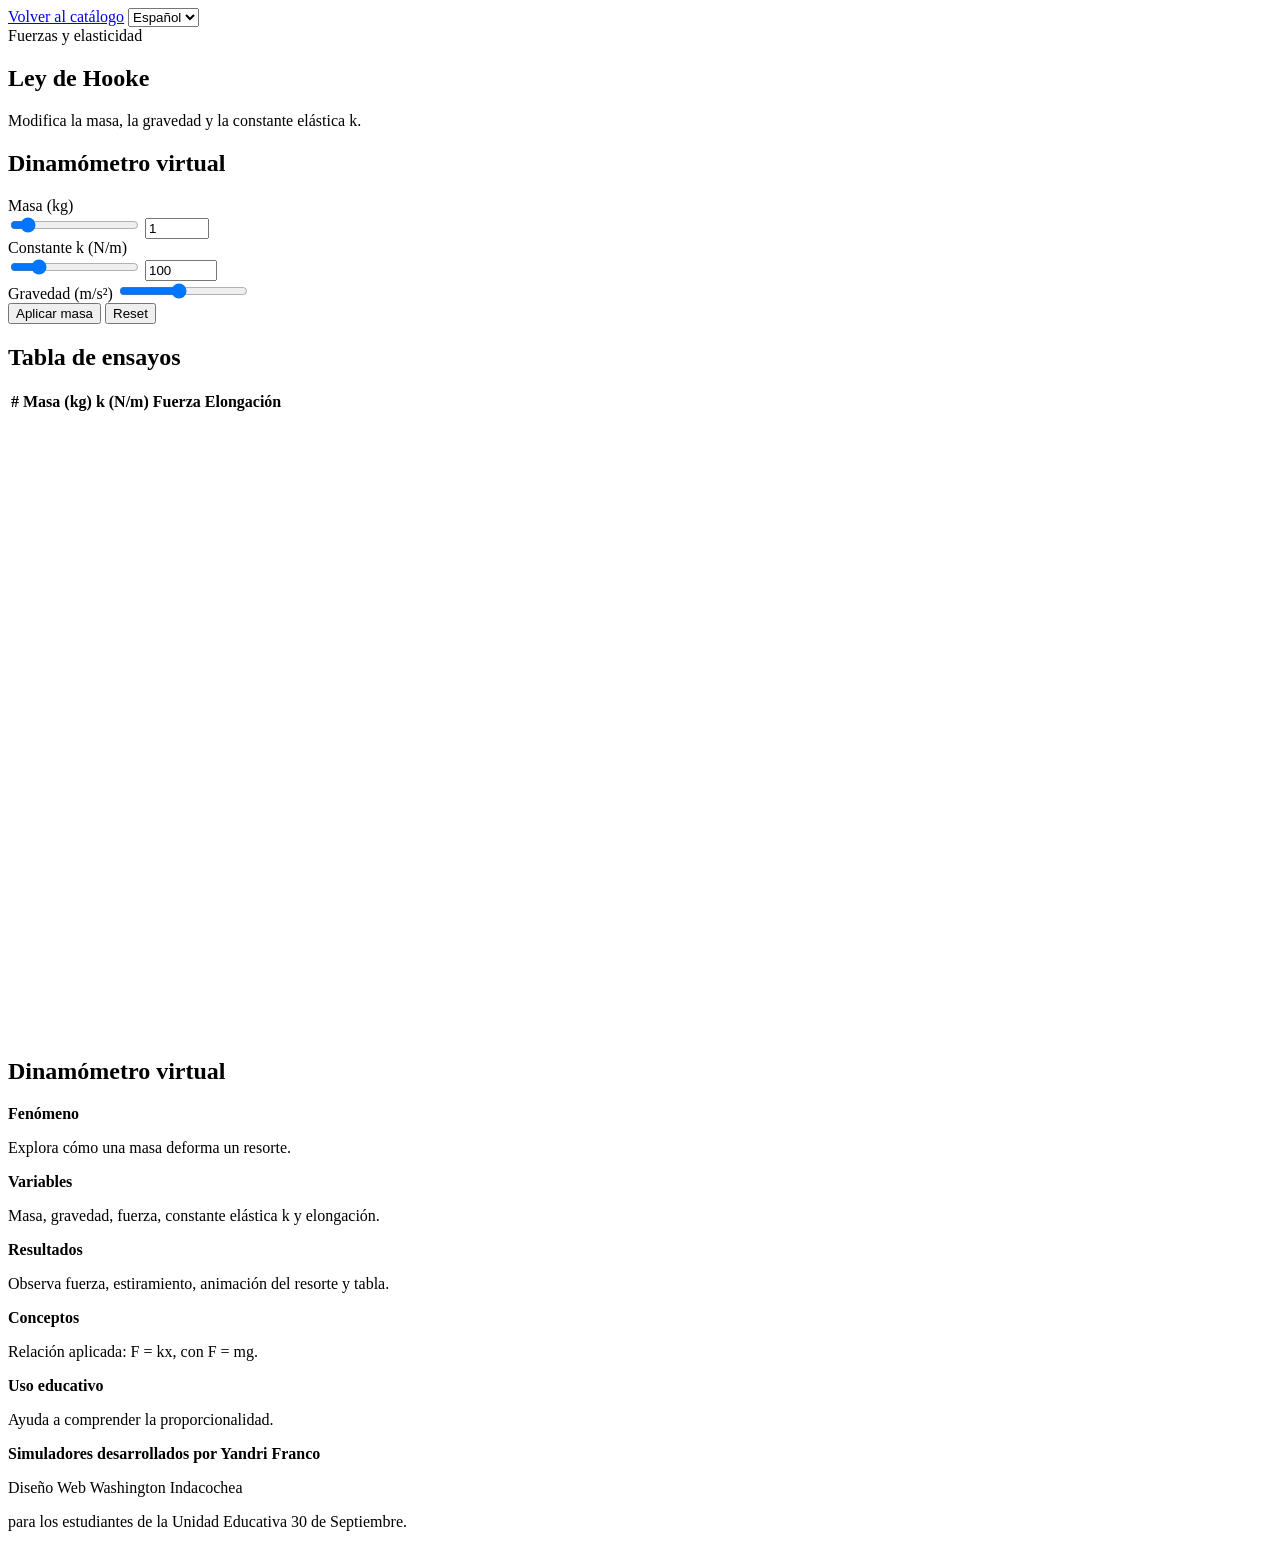
==== simulators/hooke/index.html @ cb013e96 "fix(assets): add comprehensive favicon fallbacks - Added favicon.ico, favicon-32.png, and apple-touc" ====
<!DOCTYPE html>
<html lang="es">
<head>
  <meta charset="UTF-8">
  <meta name="viewport" content="width=device-width, initial-scale=1.0">
  <meta name="description" content="Simulador de Ley de Hooke.">
  <title>Ley de Hooke | Laboratorio Virtual de Física</title>
  <link rel="icon" href="../../assets/icons/favicon.svg" type="image/svg+xml">
  <link rel="icon" href="../../assets/icons/favicon-32.png" sizes="32x32" type="image/png">
  <link rel="shortcut icon" href="../../assets/icons/favicon.ico" type="image/x-icon">
  <link rel="apple-touch-icon" href="../../assets/icons/apple-touch-icon.png">
  <link rel="stylesheet" href="../../assets/css/simulator.css">
  <link rel="stylesheet" href="style.css">
</head>
<body>
  <header class="sim-header">
    <nav class="sim-nav" aria-label="Principal">
      <a class="back-link" href="../../" data-i18n="footer.backHome">Volver al catálogo</a>
      <select class="language-select" data-language-select aria-label="Idioma">
        <option value="es">Español</option>
        <option value="en">English</option>
      </select>
    </nav>
  </header>

  <main>
    <section class="sim-hero">
      <span class="badge" data-i18n="simulators.hooke.badge">Fuerzas y elasticidad</span>
      <h1 data-i18n="simulators.hooke.title">Ley de Hooke</h1>
      <p data-i18n="simulators.hooke.intro">Modifica la masa, la gravedad y la constante elástica k.</p>
    </section>

    <section class="lab-layout">
      <aside class="panel">
        <h2 data-i18n="simulators.hooke.introTitle">Dinamómetro virtual</h2>
        <div class="control">
          <label for="masa" data-i18n="simulators.hooke.controls.mass">Masa (kg)</label>
          <div class="dual-input">
            <input type="range" id="masa" min="0.1" max="10" step="0.1" value="1">
            <input type="number" id="masaNum" min="0.1" max="10" step="0.1" value="1">
          </div>
          <div class="value" id="mVal"></div>
        </div>

        <div class="control">
          <label for="k" data-i18n="simulators.hooke.controls.spring">Constante k (N/m)</label>
          <div class="dual-input">
            <input type="range" id="k" min="10" max="500" step="0.1" value="100">
            <input type="number" id="kNum" min="10" max="500" step="0.1" value="100">
          </div>
          <div class="value" id="kVal"></div>
        </div>

        <div class="control">
          <label for="g" data-i18n="simulators.hooke.controls.gravity">Gravedad (m/s²)</label>
          <input type="range" id="g" min="1" max="20" step="0.1" value="9.8">
          <div class="value" id="gVal"></div>
        </div>

        <div class="button-row">
          <button class="button primary" id="applyBtn" type="button" data-i18n="simulators.hooke.controls.apply">Aplicar masa</button>
          <button class="button warning" id="resetBtn" type="button" data-i18n="simulators.hooke.controls.reset">Reset</button>
        </div>

        <h2 data-i18n="simulators.hooke.controls.table">Tabla de ensayos</h2>
        <div class="table-wrap">
          <table>
            <thead>
              <tr><th>#</th><th data-i18n="simulators.hooke.controls.mass">Masa (kg)</th><th>k (N/m)</th><th data-i18n="simulators.hooke.controls.force">Fuerza</th><th data-i18n="simulators.hooke.controls.elongation">Elongación</th></tr>
            </thead>
            <tbody id="tabla"></tbody>
          </table>
        </div>
      </aside>

      <div class="workspace">
        <div class="canvas-panel">
          <canvas class="hooke-canvas" id="cv" width="420" height="620"></canvas>
        </div>
        <article class="learn-panel">
          <h2 data-i18n="simulators.hooke.introTitle">Dinamómetro virtual</h2>
          <div class="learn-grid">
            <div class="learn-item"><strong data-i18n="learn.phenomenon">Fenómeno</strong><p data-i18n="simulators.hooke.description">Explora cómo una masa deforma un resorte.</p></div>
            <div class="learn-item"><strong data-i18n="learn.variables">Variables</strong><p data-i18n="simulators.hooke.variables">Masa, gravedad, fuerza, constante elástica k y elongación.</p></div>
            <div class="learn-item"><strong data-i18n="learn.results">Resultados</strong><p data-i18n="simulators.hooke.results">Observa fuerza, estiramiento, animación del resorte y tabla.</p></div>
            <div class="learn-item"><strong data-i18n="learn.concepts">Conceptos</strong><p data-i18n="simulators.hooke.formula">Relación aplicada: F = kx, con F = mg.</p></div>
            <div class="learn-item"><strong data-i18n="learn.educationalUse">Uso educativo</strong><p data-i18n="simulators.hooke.use">Ayuda a comprender la proporcionalidad.</p></div>
          </div>
        </article>
      </div>
    </section>
  </main>

  <section class="credits" aria-label="Créditos">
    <p><strong data-i18n="credits.line1">Simuladores desarrollados por Yandri Franco</strong></p>
    <p data-i18n="credits.line2">Diseño Web Washington Indacochea</p>
    <p data-i18n="credits.line3">para los estudiantes de la Unidad Educativa 30 de Septiembre.</p>
  </section>

  <script src="../../assets/js/i18n.js"></script>
  <script src="script.js"></script>
</body>
</html>
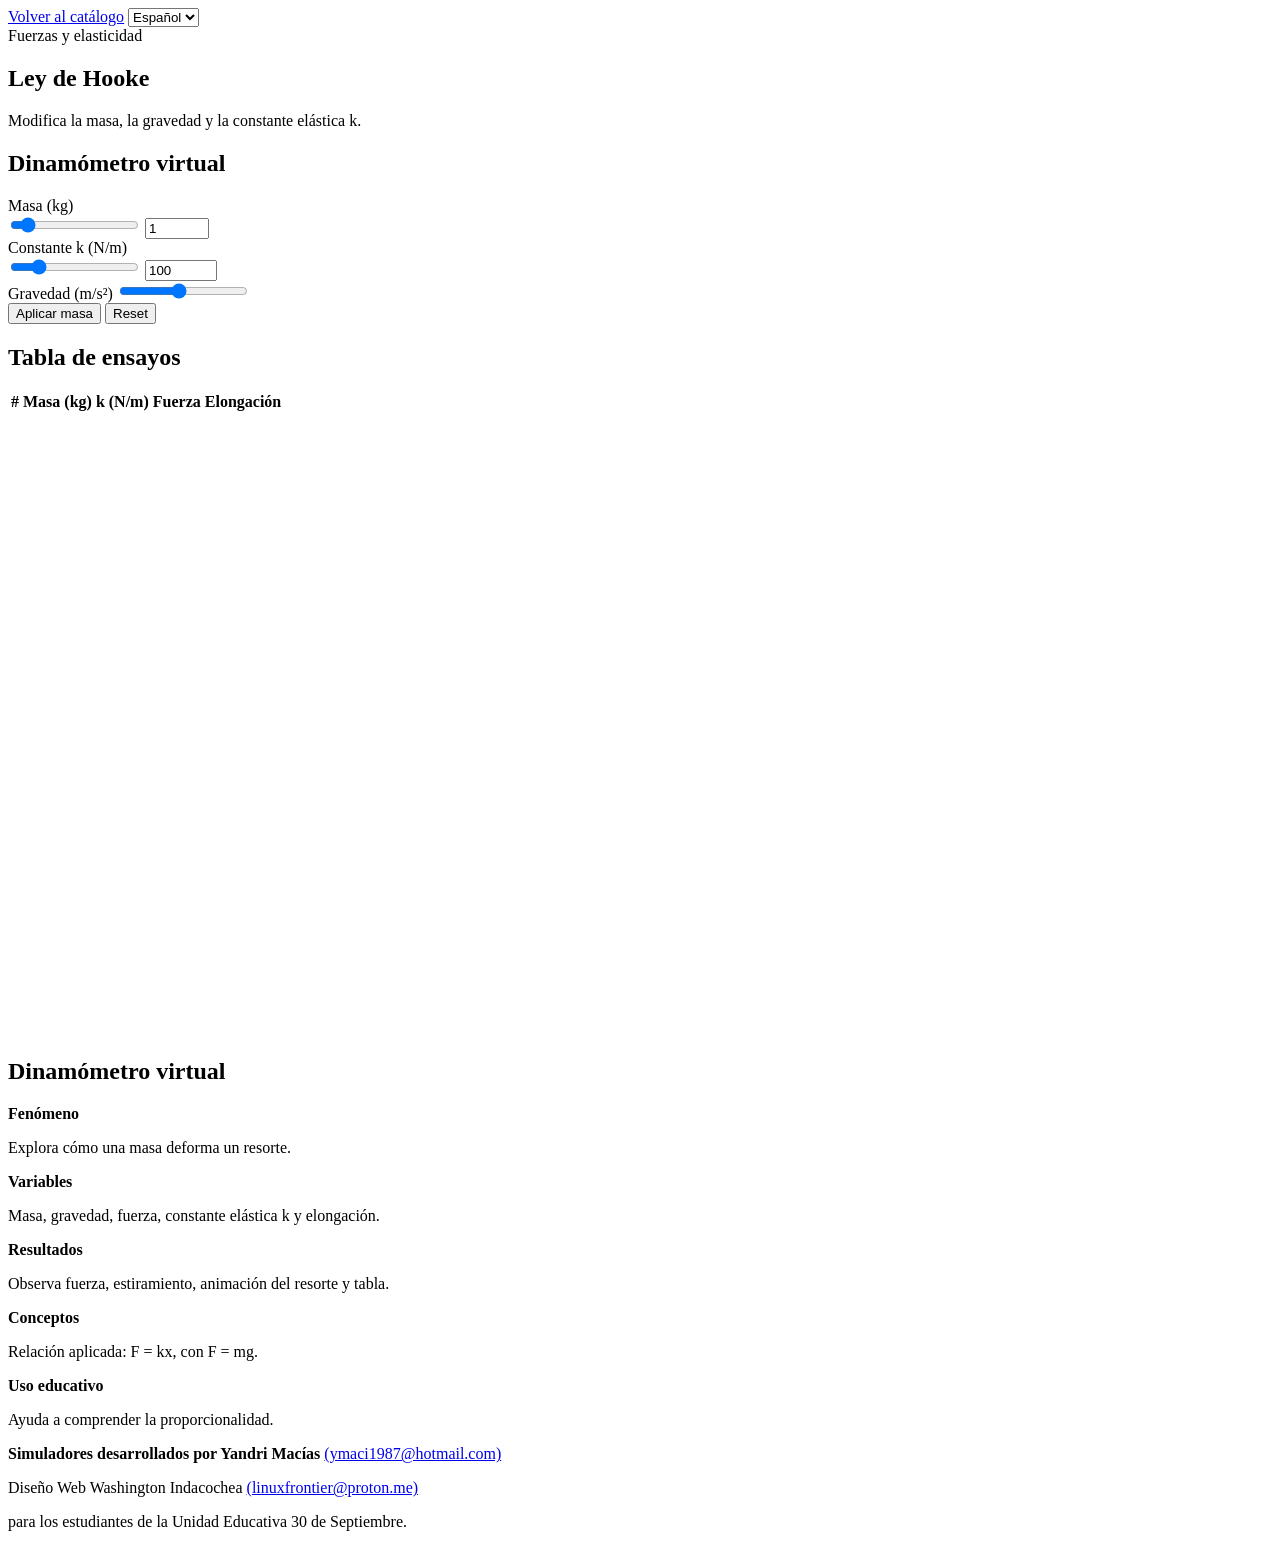
==== commit 70f87fa2: "docs(meta): update visible author name to Yandri Macías - Updated author name across index.html, REA" ====
--- a/simulators/hooke/index.html
+++ b/simulators/hooke/index.html
@@ -92,8 +92,14 @@
   </main>
 
   <section class="credits" aria-label="Créditos">
-    <p><strong data-i18n="credits.line1">Simuladores desarrollados por Yandri Franco</strong></p>
-    <p data-i18n="credits.line2">Diseño Web Washington Indacochea</p>
+    <p>
+      <strong data-i18n="credits.line1">Simuladores desarrollados por Yandri Macías</strong>
+      <a class="credit-link" href="mailto:ymaci1987@hotmail.com">(ymaci1987@hotmail.com)</a>
+    </p>
+    <p>
+      <span data-i18n="credits.line2">Diseño Web Washington Indacochea</span>
+      <a class="credit-link" href="mailto:linuxfrontier@proton.me">(linuxfrontier@proton.me)</a>
+    </p>
     <p data-i18n="credits.line3">para los estudiantes de la Unidad Educativa 30 de Septiembre.</p>
   </section>
 
